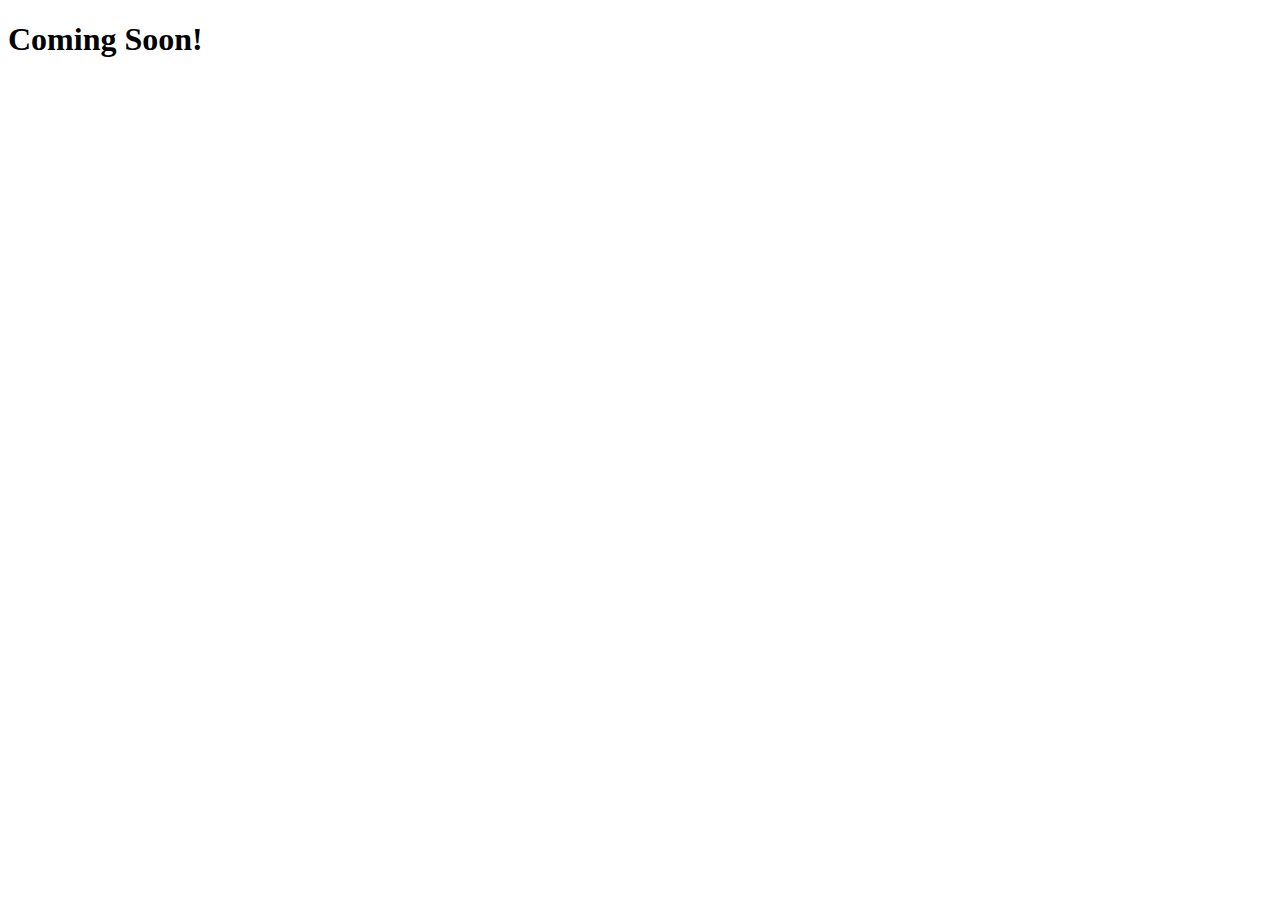
==== index.html @ c12cbf52 "First Commit for HW2" ====
<!DOCTYPE html>
<html lang="en">
<head>
    <meta charset="UTF-8">
    <meta name="viewport" content="width=device-width, initial-scale=1.0">
    <meta http-equiv="X-UA-Compatible" content="ie=edge">
    <title>Document</title>
</head>
<body>
    <h1>Coming Soon!</h1>
</body>
</html>
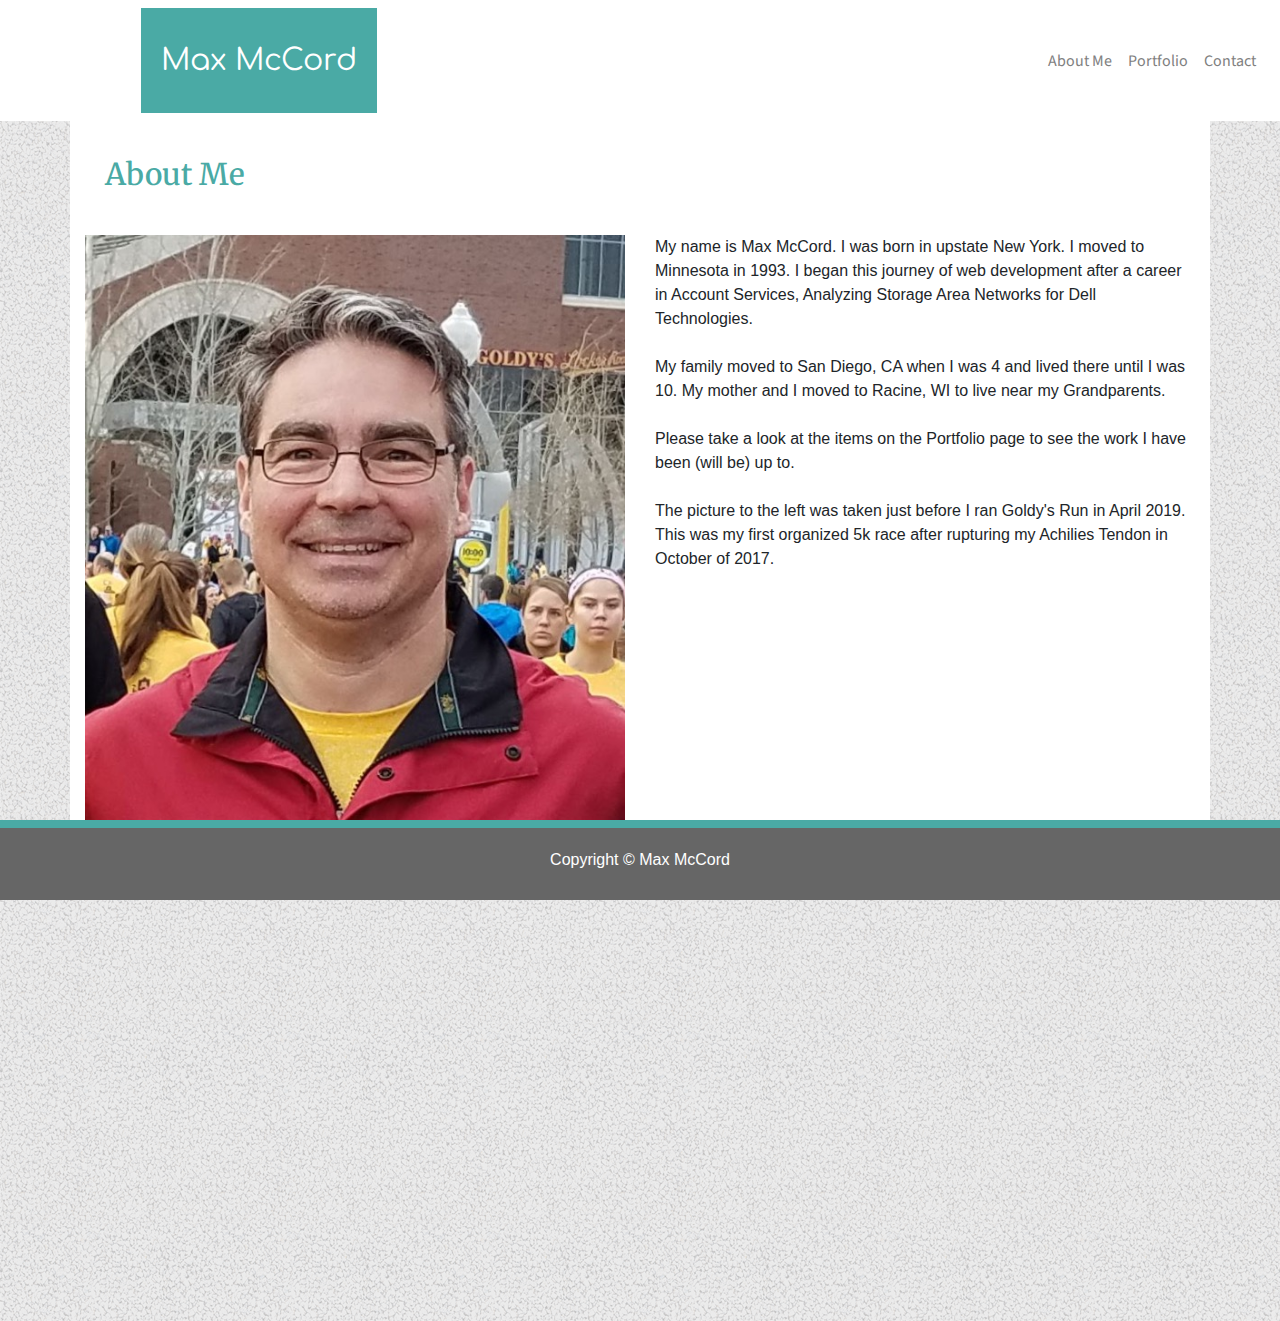
==== commit a89ca6de: "index.html complete and baseline for contact.html and portfolio.html is complete" ====
--- a/index.html
+++ b/index.html
@@ -1,12 +1,80 @@
 <!DOCTYPE html>
 <html lang="en">
+
 <head>
     <meta charset="UTF-8">
     <meta name="viewport" content="width=device-width, initial-scale=1.0">
     <meta http-equiv="X-UA-Compatible" content="ie=edge">
     <title>Document</title>
+    <link rel="stylesheet" href="https://stackpath.bootstrapcdn.com/bootstrap/4.3.1/css/bootstrap.min.css"
+        integrity="sha384-ggOyR0iXCbMQv3Xipma34MD+dH/1fQ784/j6cY/iJTQUOhcWr7x9JvoRxT2MZw1T" crossorigin="anonymous">
+    <link href="https://fonts.googleapis.com/css?family=Comfortaa|Merriweather|Source+Sans+Pro&display=swap"
+        rel="stylesheet">
+    <link rel="stylesheet" href="./assets/css/style.css">
+
 </head>
+
 <body>
-    <h1>Coming Soon!</h1>
+    <!-- Navbar modified from getbootstrap.com -->
+    <nav class="navbar navbar-expand-lg ">
+        <a class="navbar-brand" href="index.html">Max McCord</a>
+        <button class="navbar-toggler btn btn-info" type="button" data-toggle="collapse"
+            data-target="#navbarNavAltMarkup" aria-controls="navbarNavAltMarkup" aria-expanded="false"
+            aria-label="Toggle navigation">
+            <span class="navbar-toggler-icon">Links</span>
+        </button>
+        <div class="collapse navbar-collapse" id="navbarNavAltMarkup">
+            <div class="navbar-nav ml-auto">
+                <a class="nav-item nav-link active" href="index.html">About Me <span
+                        class="sr-only">(current)</span></a>
+                <a class="nav-item nav-link" href="portfolio.html">Portfolio</a>
+                <a class="nav-item nav-link" href="contact.html">Contact</a>
+            </div>
+        </div>
+    </nav>
+    <!-- line to have background image below everything - css written to have it reach 1200px down -->
+    <div class="main" style="background-image: url(./assets/images/gravel.png);">
+        <div class="container">
+            <!-- Row to include Header 2 About Me -->
+            <div class="row">
+                <div class="col-xs-12">
+                    <h2 class="h2">About Me</h2>
+                </div>
+            </div>
+            <div class="row">
+                <!-- Row to include Photo and Text - col-xs-12 to have columns stack in smaller window - 
+                    col-lg-6 to have columns side by side in a larger window -->
+                <img class="col-xs-12 col-lg-6 resize" src="./assets/images/20190407_072901.jpeg" alt="Picture of Max">
+                <p class="col-xs-12 col-lg-6">
+                    My name is Max McCord. I was born in upstate New York. I moved to Minnesota in 1993.
+                    I began this journey of web development after a career in Account Services, Analyzing Storage
+                    Area
+                    Networks for Dell Technologies.
+                    <br> <br> My family moved to San Diego, CA when I was 4 and lived there until I was 10.
+                    My mother and I moved to Racine, WI to live near my Grandparents. <br> <br>
+                    Please take a look at the items on the Portfolio page to see the work I have been (will be) up
+                    to.
+                    <br><br>
+                    The picture to the left was taken just before I ran Goldy's Run in April 2019.
+                    This was my first organized 5k race after rupturing my Achilies Tendon in October of 2017.
+                </p>
+
+            </div>
+        </div>
+    </div>
+    <footer class="footer">Copyright &#169 Max McCord</footer>
+
+
+<!-- links to javascript so navbar button works properly and allows links to be accessed -->
+    <script src="https://code.jquery.com/jquery-3.3.1.slim.min.js"
+        integrity="sha384-q8i/X+965DzO0rT7abK41JStQIAqVgRVzpbzo5smXKp4YfRvH+8abtTE1Pi6jizo"
+        crossorigin="anonymous"></script>
+    <script src="https://cdnjs.cloudflare.com/ajax/libs/popper.js/1.14.7/umd/popper.min.js"
+        integrity="sha384-UO2eT0CpHqdSJQ6hJty5KVphtPhzWj9WO1clHTMGa3JDZwrnQq4sF86dIHNDz0W1"
+        crossorigin="anonymous"></script>
+    <script src="https://stackpath.bootstrapcdn.com/bootstrap/4.3.1/js/bootstrap.min.js"
+        integrity="sha384-JjSmVgyd0p3pXB1rRibZUAYoIIy6OrQ6VrjIEaFf/nJGzIxFDsf4x0xIM+B07jRM"
+        crossorigin="anonymous"></script>
 </body>
+
 </html>--- a/assets/css/style.css
+++ b/assets/css/style.css
@@ -0,0 +1,96 @@
+
+
+
+.main {
+    width: 100%;
+    height: 1200px;
+    position: static;
+}
+.navbar-brand {
+    background-color: #4aaaa5;
+    font-family: 'Comfortaa', cursive;
+    color: #ffffff;
+    padding: 30px 20px;
+    font-size: 30px;
+    margin-left: 10%;
+}
+.btn-info {
+    background-color: #4aaaa5;
+}
+.navbar-toggler-icon {
+    color: #ffffff;
+    padding: 4px 0 0 0;
+    margin-right: 15px;
+}
+
+.nav-link {
+    font-family: 'Source Sans Pro', sans-serif;
+    color: grey;
+}
+
+
+.footer {
+    background-color: #666666;
+    border-top: 8px solid #4aaaa5;
+    height: 80px;
+    color: white;
+    position: fixed; 
+    bottom: 0px;
+    text-align: center;
+    padding: 20px 0;
+    width: 100%;
+}
+.h2 {
+    color: #4aaaa5;
+    font-family: 'Merriweather', serif;
+    font-size: 30px;
+    padding: 35px 0 35px 35px;
+}
+.content {
+    background: #ffffff;
+}
+.aboutme {
+    font-family: 'Source Sans Pro', sans-serif;
+    padding: 15px 0px 0px 20px;
+}
+.resize {
+    max-width: 50%;
+    max-height: 50%;
+
+}
+.container {
+    background-color: #ffffff;
+}
+
+
+
+/* 
+
+@media screen and (max-width: 640px){
+    .justify-content-end {
+        align-content: center;
+        width: 100%;
+        margin-right: 0;
+    }
+    .nav {
+        justify-content: center;
+    }
+
+    .nav-link {
+        margin-right: 0;
+    }
+
+    .nav-item {
+        content: center;
+    }
+
+    .namebar {
+        text-align: center;
+        width: 100%;
+        margin-left: 0;
+    }
+    .resize {
+        max-width: 100%;
+        max-height: 100%;
+    }
+} */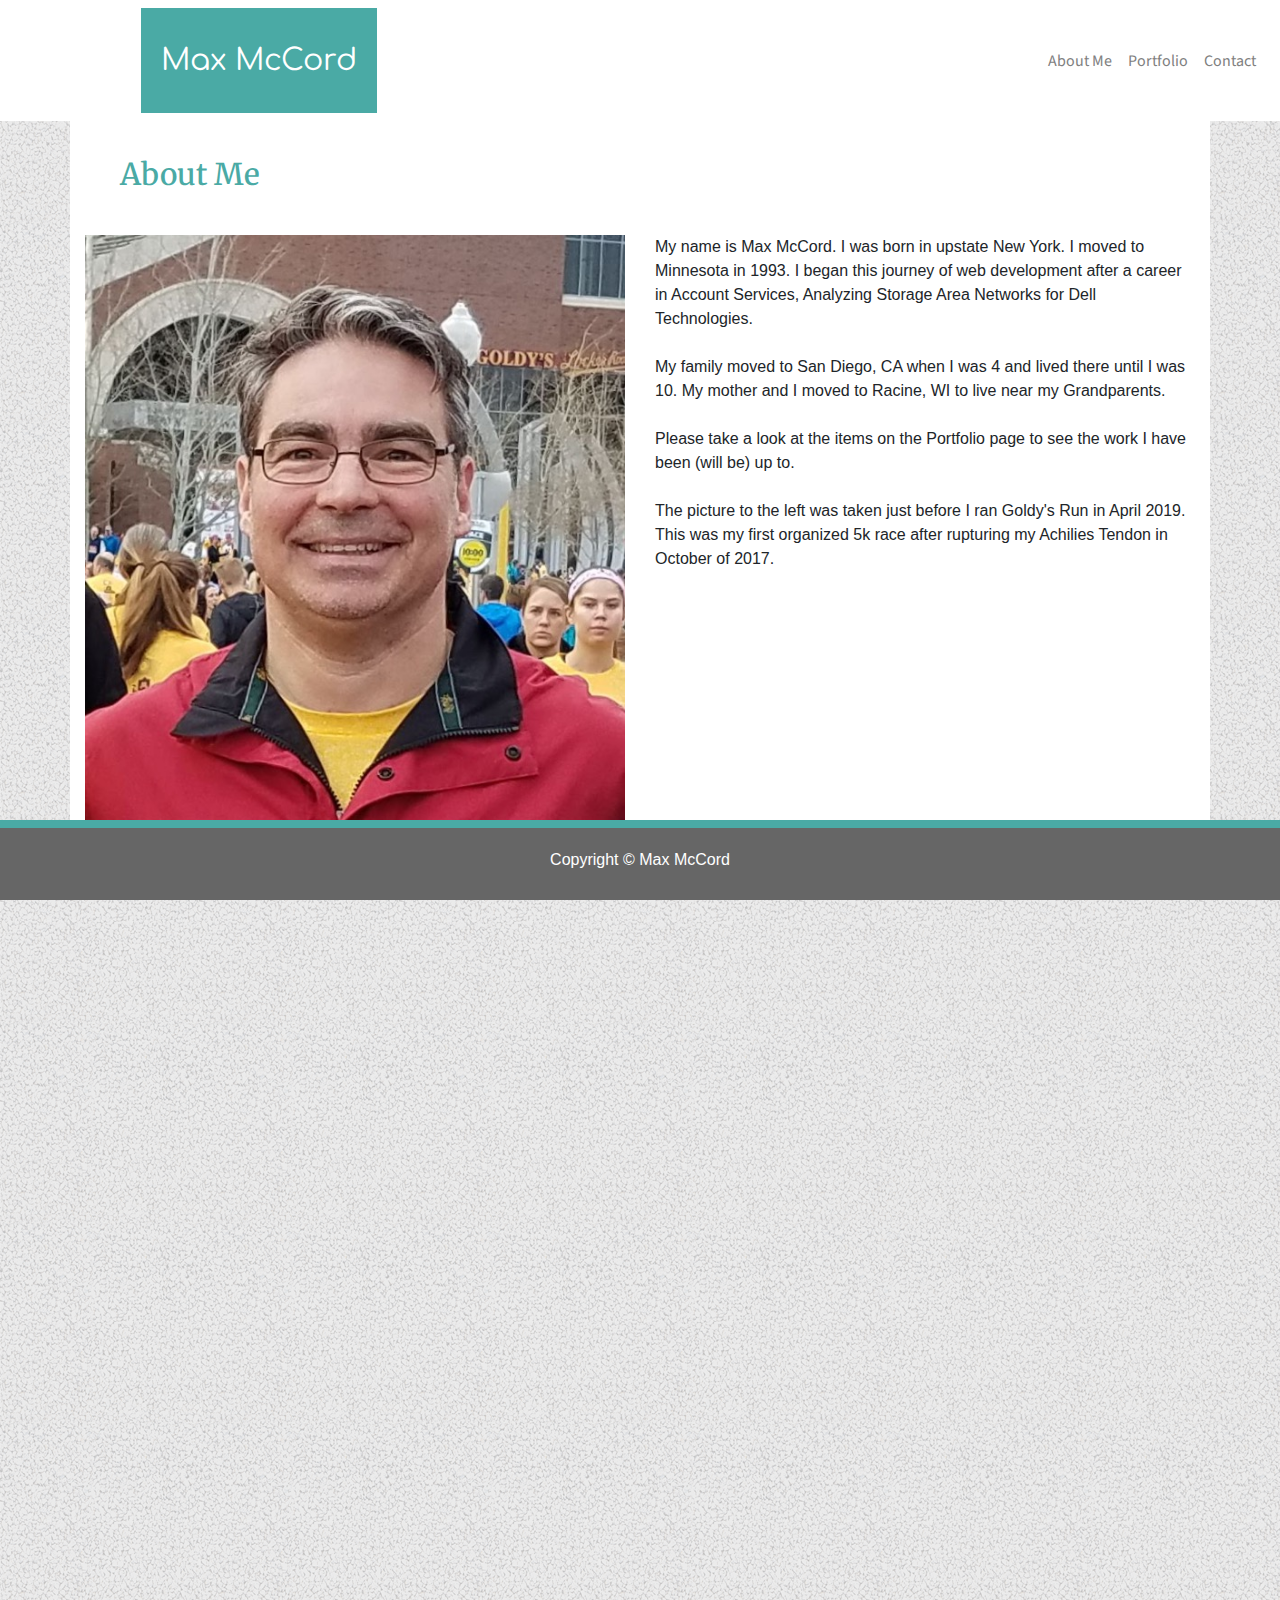
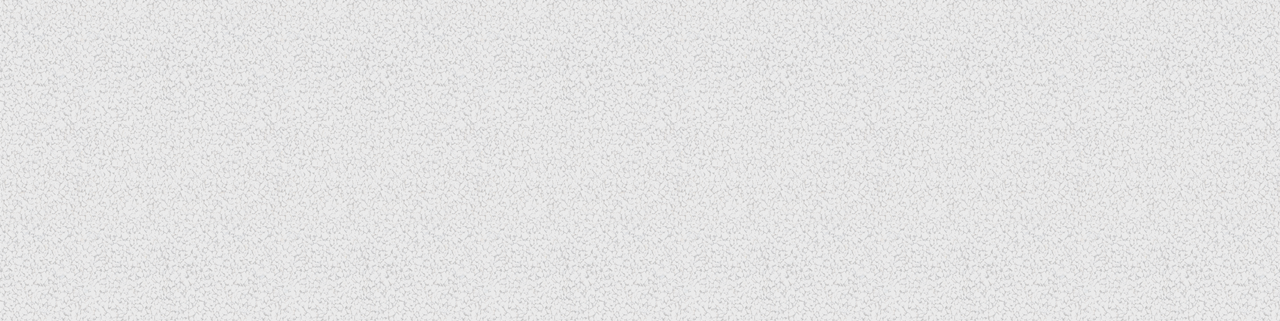
==== commit e1c5cecf: "Finished portfolio and tweaked each of the other pages - ready to turn in" ====
--- a/index.html
+++ b/index.html
@@ -5,7 +5,7 @@
     <meta charset="UTF-8">
     <meta name="viewport" content="width=device-width, initial-scale=1.0">
     <meta http-equiv="X-UA-Compatible" content="ie=edge">
-    <title>Document</title>
+    <title>Max McCord</title>
     <link rel="stylesheet" href="https://stackpath.bootstrapcdn.com/bootstrap/4.3.1/css/bootstrap.min.css"
         integrity="sha384-ggOyR0iXCbMQv3Xipma34MD+dH/1fQ784/j6cY/iJTQUOhcWr7x9JvoRxT2MZw1T" crossorigin="anonymous">
     <link href="https://fonts.googleapis.com/css?family=Comfortaa|Merriweather|Source+Sans+Pro&display=swap"
@@ -37,15 +37,15 @@
         <div class="container">
             <!-- Row to include Header 2 About Me -->
             <div class="row">
-                <div class="col-xs-12">
+                <div class="col-12">
                     <h2 class="h2">About Me</h2>
                 </div>
             </div>
-            <div class="row">
-                <!-- Row to include Photo and Text - col-xs-12 to have columns stack in smaller window - 
+            <div class="row justify-content-center">
+                <!-- Row to include Photo and Text - col-12 to have columns stack in smaller window - 
                     col-lg-6 to have columns side by side in a larger window -->
-                <img class="col-xs-12 col-lg-6 resize" src="./assets/images/20190407_072901.jpeg" alt="Picture of Max">
-                <p class="col-xs-12 col-lg-6">
+                <img class="col-12 col-lg-6 resize" src="./assets/images/20190407_072901.jpeg" alt="Picture of Max">
+                <p class="col-12 col-lg-6">
                     My name is Max McCord. I was born in upstate New York. I moved to Minnesota in 1993.
                     I began this journey of web development after a career in Account Services, Analyzing Storage
                     Area
--- a/assets/css/style.css
+++ b/assets/css/style.css
@@ -3,7 +3,7 @@
 
 .main {
     width: 100%;
-    height: 1200px;
+    height: 1800px;
     position: static;
 }
 .navbar-brand {
@@ -56,41 +56,61 @@
 .resize {
     max-width: 50%;
     max-height: 50%;
-
+    min-width: 50%;
+    min-width: 50%;
 }
 .container {
     background-color: #ffffff;
 }
+.form-name-email {
+    font-family: 'Source Sans Pro', sans-serif;
+    font-size: 20px;
+}
+.image {
+    margin: 5px 5px 15px 5px;
+}
+.banner {
+    background-color: #4aaaa5;
+    color: #ffffff;
+    padding: 10px 0;
+    font-family: 'Source Sans Pro', sans-serif;
+    text-align: center;
+    position: absolute;
+    top: 50%;
+    width: 300px;
+    margin-left: 5px;
+}
+.col-12 {
+    width: 95%;
+}
+.button {
+    font-family: 'Source Sans Pro', sans-serif;
+    text-transform: uppercase;
+    border: 2px solid #4aaaa5;
+    border-width: 4px;
+    background: #4aaaa5;
+    color: #ffffff;
+    cursor: pointer;
+    transition: all .5s ease 0.0s;
+    margin: 0 0 15px 20px;
+}
+.button:hover {
+    background: #ffffff;
+    color: #4aaaa5;
+    border: solid 2px #4aaaa5;
+    font-family: 'Source Sans Pro', sans-serif;
+    text-transform: uppercase;
+    border-width: 4px;
+    cursor: pointer; 
+}
+.button:focus {
+    background: #ffffff;
+    color: #4aaaa5;
+    border: solid 2px #4aaaa5;
+    font-family: 'Source Sans Pro', sans-serif;
+    text-transform: uppercase;
+    border-width: 4px;
+    cursor: pointer; 
+}
 
 
-
-/* 
-
-@media screen and (max-width: 640px){
-    .justify-content-end {
-        align-content: center;
-        width: 100%;
-        margin-right: 0;
-    }
-    .nav {
-        justify-content: center;
-    }
-
-    .nav-link {
-        margin-right: 0;
-    }
-
-    .nav-item {
-        content: center;
-    }
-
-    .namebar {
-        text-align: center;
-        width: 100%;
-        margin-left: 0;
-    }
-    .resize {
-        max-width: 100%;
-        max-height: 100%;
-    }
-} */